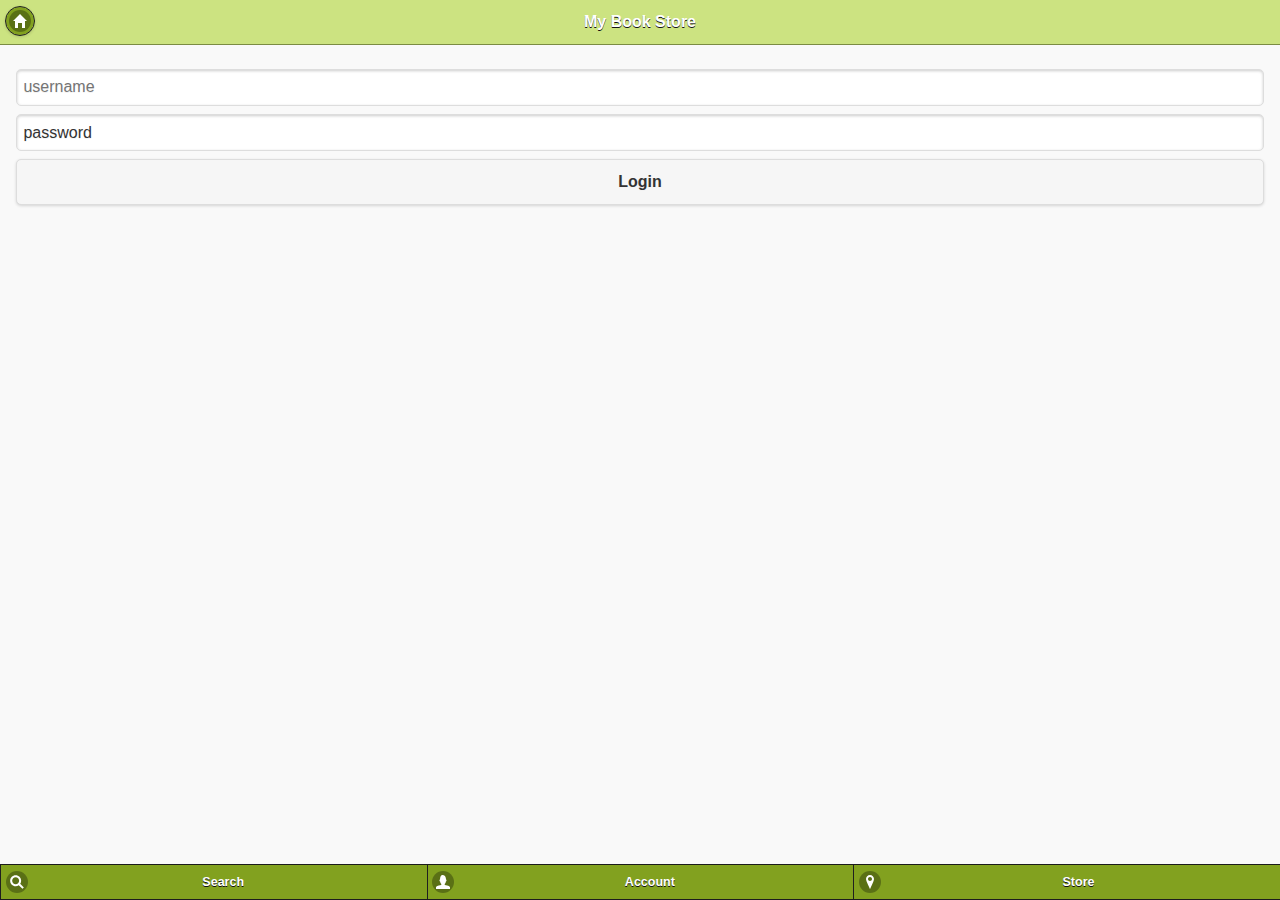
==== account.html @ dfd1d60a "Commit changes" ====
<!DOCTYPE html> 
<html> 
<head> 
	<meta name=viewport content="user-scalable=no,width=device-width" />
	<meta name="apple-mobile-web-app-capable" content="yes" />
	<link rel="apple-touch-startup-image" href="filename.png" />
	<link rel="apple-touch-icon" href="filename.png" />
	<link rel="stylesheet" href="public/css/jquery-mobile.min.css" />
	<script src="public/js/jquery.min.js"></script>
	<script src="public/js/jquery-mobile.min.js"></script>

	<script src="public/js/search.js"></script>
	
	<link rel="stylesheet" href="public/css/main.css" />
</head> 

<body> 

<div data-role="page" id="login">
	<div data-role="header" data-theme="b" id="Header" data-position="fixed">
		<h1>My Book Store</h1>
		<a href="index.html" data-icon="home" data-iconpos="notext">Home</a>
	</div>

	<div data-role="content">
		<form>
			<input type="text" name="username" id="username" placeholder="username" value="">
			<input type="text" name="password" id="password" value="password">
			<input type="submit" value="Login" data-theme="a">
		</form>
	</div>

	<div id="Footer" data-role="footer" data-position="fixed" data-theme="b">
		<div id="navbar" data-role="navbar" data-iconpos="left">
				<ul>
					<li><a href="#search" data-icon="search">Search</a></li>
					<li><a href="#login" data-icon="user">Account</a></li>
					<li><a href="#search" data-icon="location">Store</a></li>
				</ul>
			</div>
	</div>
</div>

</body>
</html>
---- public/css/main.css ----
#Header {
	background-color: #CCE381;
	border-color: #7B8C43
}

#Header a, #Footer ul li a {
	background-color: #82A11F;
}

#Footer {
	text-align: center;
}

#PopularCategories .ui-block-a, #PopularCategories .ui-block-b, #PopularCategories .ui-block-c {
	margin-bottom: 20px;
	text-align: center;
}

#PopularCategories img {
	height: 250px;
	width: 80%;
}

#PopularCategories .ui-block-a, #PopularCategories .ui-block-b, #PopularCategories .ui-block-c {
	float: left;
	width: 33.333%;
} 

@media all and (max-width: 36em){
	#PopularCategories .ui-block-a, #PopularCategories .ui-block-b, #PopularCategories .ui-block-c {
		clear: none;
		float: left;
		width: 50%;
	} 
}
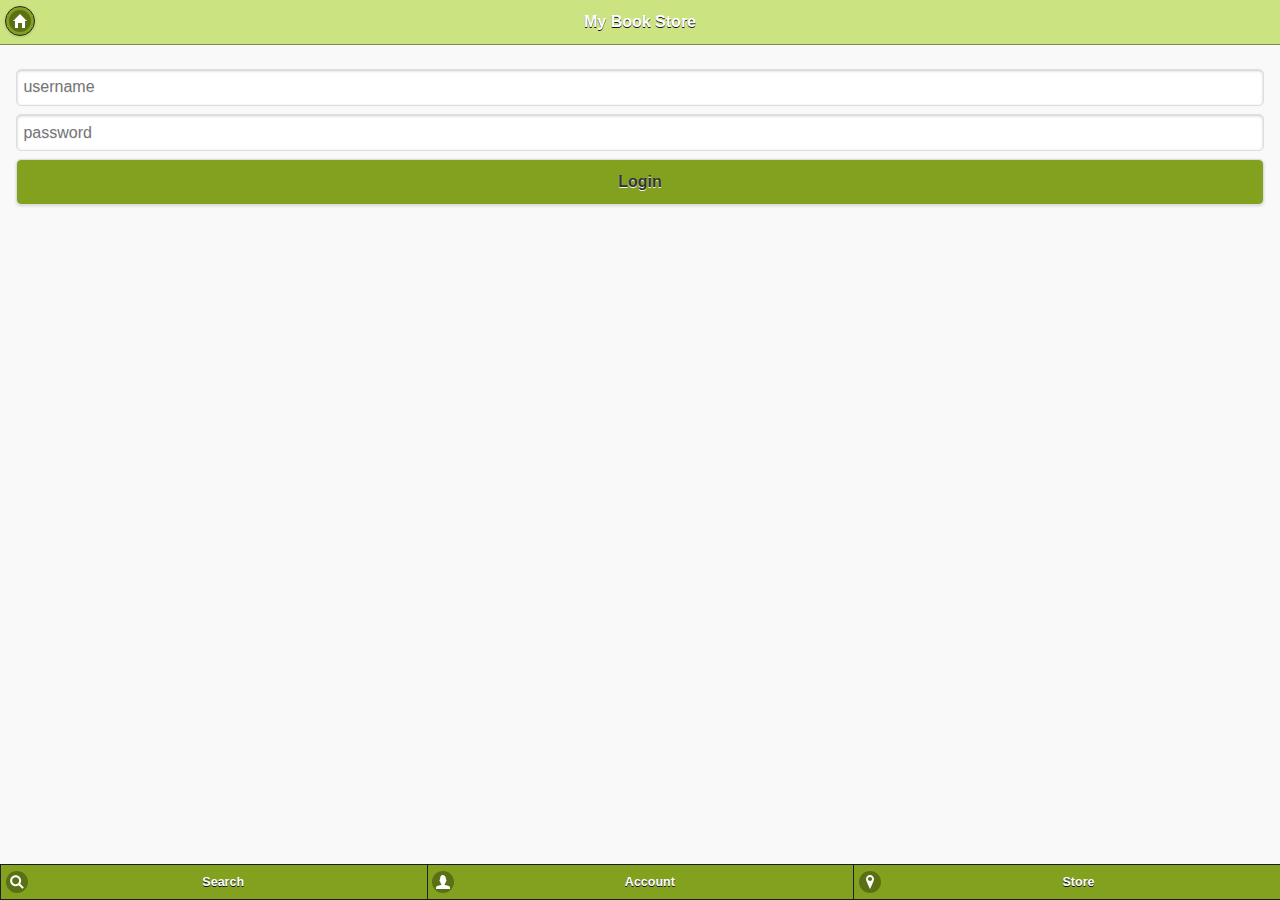
==== commit 663b6703: "commit changes" ====
--- a/account.html
+++ b/account.html
@@ -23,9 +23,9 @@
 	</div>
 
 	<div data-role="content">
-		<form>
-			<input type="text" name="username" id="username" placeholder="username" value="">
-			<input type="text" name="password" id="password" value="password">
+		<form id="FormLogin">
+			<input type="text" name="username" id="username" placeholder="username">
+			<input type="text" name="password" id="password" placeholder="password">
 			<input type="submit" value="Login" data-theme="a">
 		</form>
 	</div>
@@ -33,9 +33,9 @@
 	<div id="Footer" data-role="footer" data-position="fixed" data-theme="b">
 		<div id="navbar" data-role="navbar" data-iconpos="left">
 				<ul>
-					<li><a href="#search" data-icon="search">Search</a></li>
-					<li><a href="#login" data-icon="user">Account</a></li>
-					<li><a href="#search" data-icon="location">Store</a></li>
+					<li><a href="#search" data-icon="search" data-transition="slide">Search</a></li>
+					<li><a href="account.html" data-icon="user" data-transition="slide">Account</a></li>
+					<li><a href="#search" data-icon="location" data-transition="slide">Store</a></li>
 				</ul>
 			</div>
 	</div>
--- a/public/css/main.css
+++ b/public/css/main.css
@@ -1,6 +1,6 @@
 #Header {
 	background-color: #CCE381;
-	border-color: #7B8C43
+	border-color: #7B8C43;
 }
 
 #Header a, #Footer ul li a {
@@ -26,6 +26,14 @@
 	width: 33.333%;
 } 
 
+#login .ui-input-btn {
+	background-color: #82A11F;
+} 
+
+#search .listdivider {
+	background-color: #CCE381;
+}
+
 @media all and (max-width: 36em){
 	#PopularCategories .ui-block-a, #PopularCategories .ui-block-b, #PopularCategories .ui-block-c {
 		clear: none;
